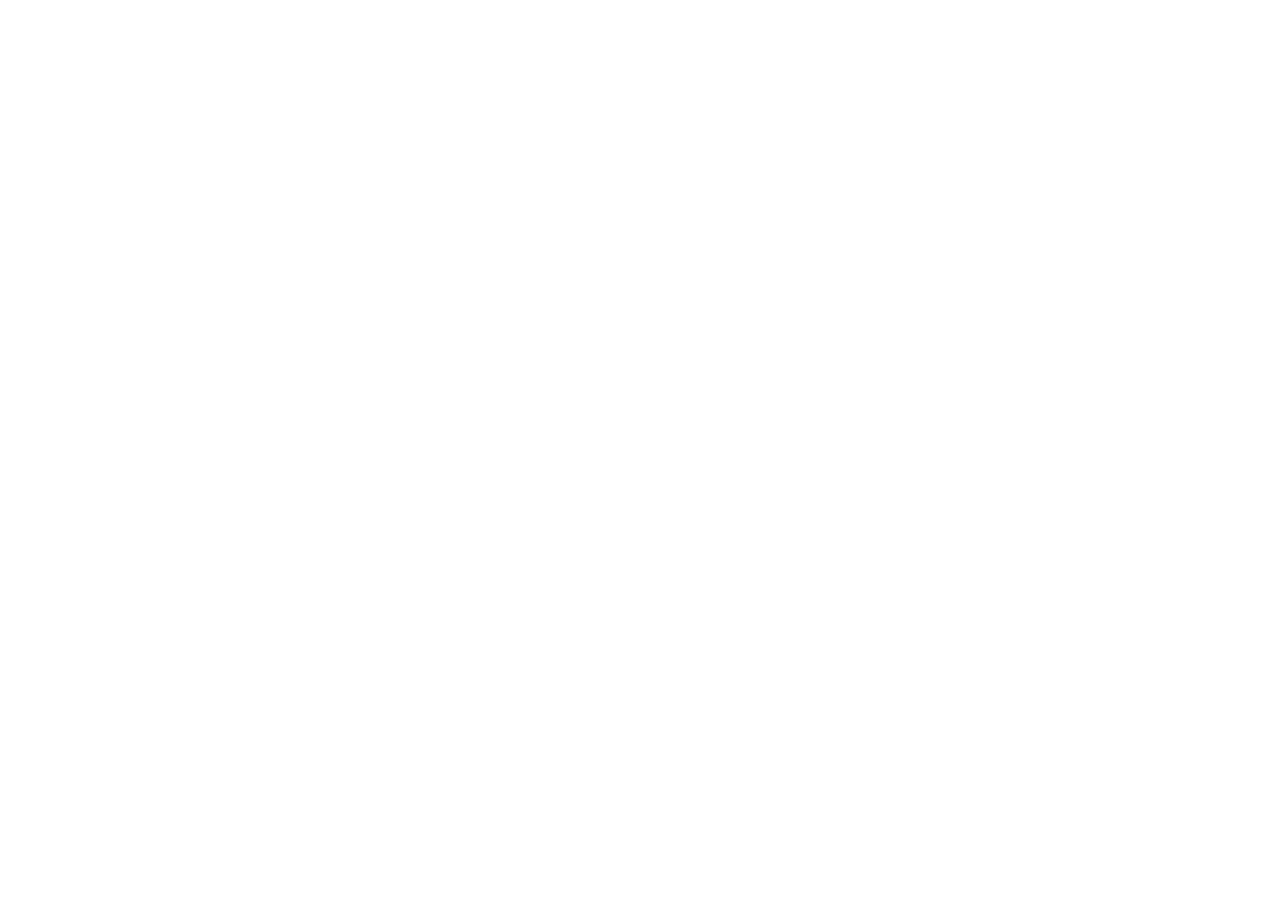
==== index.html @ 0e66616d "Update index.html" ====
<!DOCTYPE html>
<!--[if lt IE 7]>      <html class="no-js lt-ie9 lt-ie8 lt-ie7"> <![endif]-->
<!--[if IE 7]>         <html class="no-js lt-ie9 lt-ie8"> <![endif]-->
<!--[if IE 8]>         <html class="no-js lt-ie9"> <![endif]-->
<!--[if gt IE 8]>      <html class="no-js"> <!--<![endif]-->
<html>
  <head>

    <!-- BEGIN LivePerson Monitor. VZ QA-->
    <!-- <script type="text/javascript">window.lpTag=window.lpTag||{},'undefined'==typeof window.lpTag._tagCount?(window.lpTag={wl:lpTag.wl||null,scp:lpTag.scp||null,site:'87604225'||'',section:lpTag.section||'',tagletSection:lpTag.tagletSection||null,autoStart:lpTag.autoStart!==!1,ovr:lpTag.ovr||{},_v:'1.10.0',_tagCount:1,protocol:'https:',events:{bind:function(t,e,i){lpTag.defer(function(){lpTag.events.bind(t,e,i)},0)},trigger:function(t,e,i){lpTag.defer(function(){lpTag.events.trigger(t,e,i)},1)}},defer:function(t,e){0===e?(this._defB=this._defB||[],this._defB.push(t)):1===e?(this._defT=this._defT||[],this._defT.push(t)):(this._defL=this._defL||[],this._defL.push(t))},load:function(t,e,i){var n=this;setTimeout(function(){n._load(t,e,i)},0)},_load:function(t,e,i){var n=t;t||(n=this.protocol+'//'+(this.ovr&&this.ovr.domain?this.ovr.domain:'lptag.liveperson.net')+'/tag/tag.js?site='+this.site);var o=document.createElement('script');o.setAttribute('charset',e?e:'UTF-8'),i&&o.setAttribute('id',i),o.setAttribute('src',n),document.getElementsByTagName('head').item(0).appendChild(o)},init:function(){this._timing=this._timing||{},this._timing.start=(new Date).getTime();var t=this;window.attachEvent?window.attachEvent('onload',function(){t._domReady('domReady')}):(window.addEventListener('DOMContentLoaded',function(){t._domReady('contReady')},!1),window.addEventListener('load',function(){t._domReady('domReady')},!1)),'undefined'===typeof window._lptStop&&this.load()},start:function(){this.autoStart=!0},_domReady:function(t){this.isDom||(this.isDom=!0,this.events.trigger('LPT','DOM_READY',{t:t})),this._timing[t]=(new Date).getTime()},vars:lpTag.vars||[],dbs:lpTag.dbs||[],ctn:lpTag.ctn||[],sdes:lpTag.sdes||[],hooks:lpTag.hooks||[],identities:lpTag.identities||[],ev:lpTag.ev||[]},lpTag.init()):window.lpTag._tagCount+=1;</script> -->
    <!-- END LivePerson Monitor. -->
    <!-- BEGIN LivePerson Monitor. -->
<script type="text/javascript">window.lpTag=window.lpTag||{},'undefined'==typeof window.lpTag._tagCount?(window.lpTag={wl:lpTag.wl||null,scp:lpTag.scp||null,site:'7076715'||'',section:lpTag.section||'',tagletSection:lpTag.tagletSection||null,autoStart:lpTag.autoStart!==!1,ovr:lpTag.ovr||{},_v:'1.10.0',_tagCount:1,protocol:'https:',events:{bind:function(t,e,i){lpTag.defer(function(){lpTag.events.bind(t,e,i)},0)},trigger:function(t,e,i){lpTag.defer(function(){lpTag.events.trigger(t,e,i)},1)}},defer:function(t,e){0===e?(this._defB=this._defB||[],this._defB.push(t)):1===e?(this._defT=this._defT||[],this._defT.push(t)):(this._defL=this._defL||[],this._defL.push(t))},load:function(t,e,i){var n=this;setTimeout(function(){n._load(t,e,i)},0)},_load:function(t,e,i){var n=t;t||(n=this.protocol+'//'+(this.ovr&&this.ovr.domain?this.ovr.domain:'lptag.liveperson.net')+'/tag/tag.js?site='+this.site);var o=document.createElement('script');o.setAttribute('charset',e?e:'UTF-8'),i&&o.setAttribute('id',i),o.setAttribute('src',n),document.getElementsByTagName('head').item(0).appendChild(o)},init:function(){this._timing=this._timing||{},this._timing.start=(new Date).getTime();var t=this;window.attachEvent?window.attachEvent('onload',function(){t._domReady('domReady')}):(window.addEventListener('DOMContentLoaded',function(){t._domReady('contReady')},!1),window.addEventListener('load',function(){t._domReady('domReady')},!1)),'undefined'===typeof window._lptStop&&this.load()},start:function(){this.autoStart=!0},_domReady:function(t){this.isDom||(this.isDom=!0,this.events.trigger('LPT','DOM_READY',{t:t})),this._timing[t]=(new Date).getTime()},vars:lpTag.vars||[],dbs:lpTag.dbs||[],ctn:lpTag.ctn||[],sdes:lpTag.sdes||[],hooks:lpTag.hooks||[],identities:lpTag.identities||[],ev:lpTag.ev||[]},lpTag.init()):window.lpTag._tagCount+=1;</script>
<!-- END LivePerson Monitor. -->
<!-- <script src="./dynamicOpeners.js" ></script>     -->
<!-- <script src="./z-indexFix.js" ></script> -->
<script src="./accessibility.js"></script>
<script src="./visitInfoapi.js"></script>


    <meta charset="utf-8">
    <meta http-equiv="X-UA-Compatible" content="IE=edge">
    <title></title>
    <meta name="description" content="">
    <meta name="viewport" content="width=device-width, initial-scale=1">
    <link rel="stylesheet" href="">
  </head>
  <style>
  </style>
  <body>
        <div id="emDiv2"></div>
        <div id="emDiv"></div>
        <div id="emTextDiv"></div>

    <!--[if lt IE 7]>
      <p class="browsehappy">You are using an <strong>outdated</strong> browser. Please <a href="#">upgrade your browser</a> to improve your experience.</p>
    <![endif]-->
    
  </body>
</html>
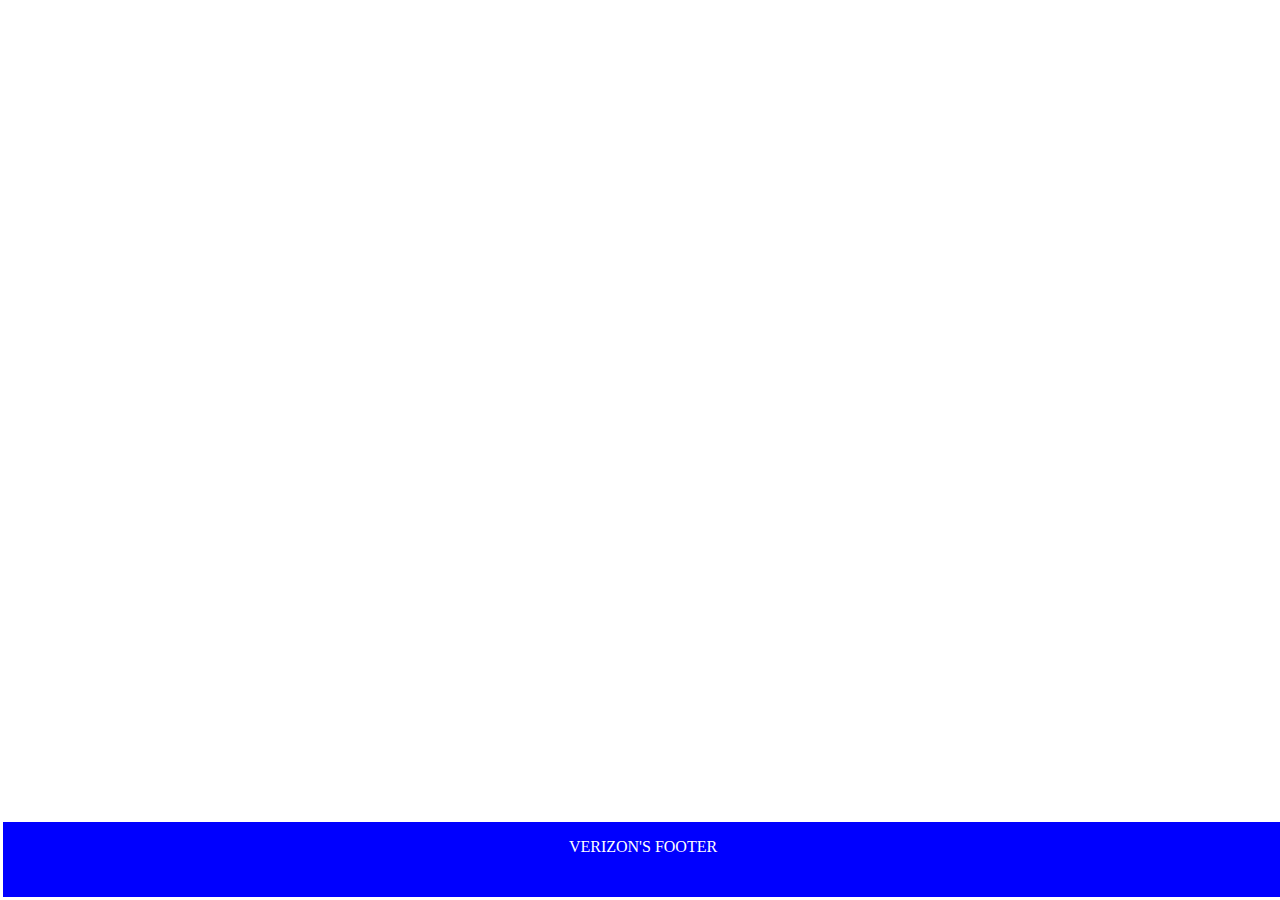
==== commit 0467cce4: "footer" ====
--- a/index.html
+++ b/index.html
@@ -11,11 +11,14 @@
     <!-- END LivePerson Monitor. -->
     <!-- BEGIN LivePerson Monitor. -->
 <script type="text/javascript">window.lpTag=window.lpTag||{},'undefined'==typeof window.lpTag._tagCount?(window.lpTag={wl:lpTag.wl||null,scp:lpTag.scp||null,site:'7076715'||'',section:lpTag.section||'',tagletSection:lpTag.tagletSection||null,autoStart:lpTag.autoStart!==!1,ovr:lpTag.ovr||{},_v:'1.10.0',_tagCount:1,protocol:'https:',events:{bind:function(t,e,i){lpTag.defer(function(){lpTag.events.bind(t,e,i)},0)},trigger:function(t,e,i){lpTag.defer(function(){lpTag.events.trigger(t,e,i)},1)}},defer:function(t,e){0===e?(this._defB=this._defB||[],this._defB.push(t)):1===e?(this._defT=this._defT||[],this._defT.push(t)):(this._defL=this._defL||[],this._defL.push(t))},load:function(t,e,i){var n=this;setTimeout(function(){n._load(t,e,i)},0)},_load:function(t,e,i){var n=t;t||(n=this.protocol+'//'+(this.ovr&&this.ovr.domain?this.ovr.domain:'lptag.liveperson.net')+'/tag/tag.js?site='+this.site);var o=document.createElement('script');o.setAttribute('charset',e?e:'UTF-8'),i&&o.setAttribute('id',i),o.setAttribute('src',n),document.getElementsByTagName('head').item(0).appendChild(o)},init:function(){this._timing=this._timing||{},this._timing.start=(new Date).getTime();var t=this;window.attachEvent?window.attachEvent('onload',function(){t._domReady('domReady')}):(window.addEventListener('DOMContentLoaded',function(){t._domReady('contReady')},!1),window.addEventListener('load',function(){t._domReady('domReady')},!1)),'undefined'===typeof window._lptStop&&this.load()},start:function(){this.autoStart=!0},_domReady:function(t){this.isDom||(this.isDom=!0,this.events.trigger('LPT','DOM_READY',{t:t})),this._timing[t]=(new Date).getTime()},vars:lpTag.vars||[],dbs:lpTag.dbs||[],ctn:lpTag.ctn||[],sdes:lpTag.sdes||[],hooks:lpTag.hooks||[],identities:lpTag.identities||[],ev:lpTag.ev||[]},lpTag.init()):window.lpTag._tagCount+=1;</script>
+<!-- BEGIN LivePerson Monitor. -->
+<!-- END LivePerson Monitor. -->
 <!-- END LivePerson Monitor. -->
 <!-- <script src="./dynamicOpeners.js" ></script>     -->
 <!-- <script src="./z-indexFix.js" ></script> -->
-<script src="./accessibility.js"></script>
-<script src="./visitInfoapi.js"></script>
+<!-- <script src="./accessibility.js"></script>
+<script src="./visitInfoapi.js"></script> -->
+<script src="./attributionFix.js"></script>
 
 
     <meta charset="utf-8">
@@ -31,6 +34,13 @@
         <div id="emDiv2"></div>
         <div id="emDiv"></div>
         <div id="emTextDiv"></div>
+        <footer style="border-style: solid; height: 75px;left: 0;
+        position: fixed;
+        bottom: 0;
+        width: 100%;
+        background-color: blue;
+        color: white;
+        text-align: center;"><p>VERIZON'S FOOTER</p></footer>
 
     <!--[if lt IE 7]>
       <p class="browsehappy">You are using an <strong>outdated</strong> browser. Please <a href="#">upgrade your browser</a> to improve your experience.</p>
